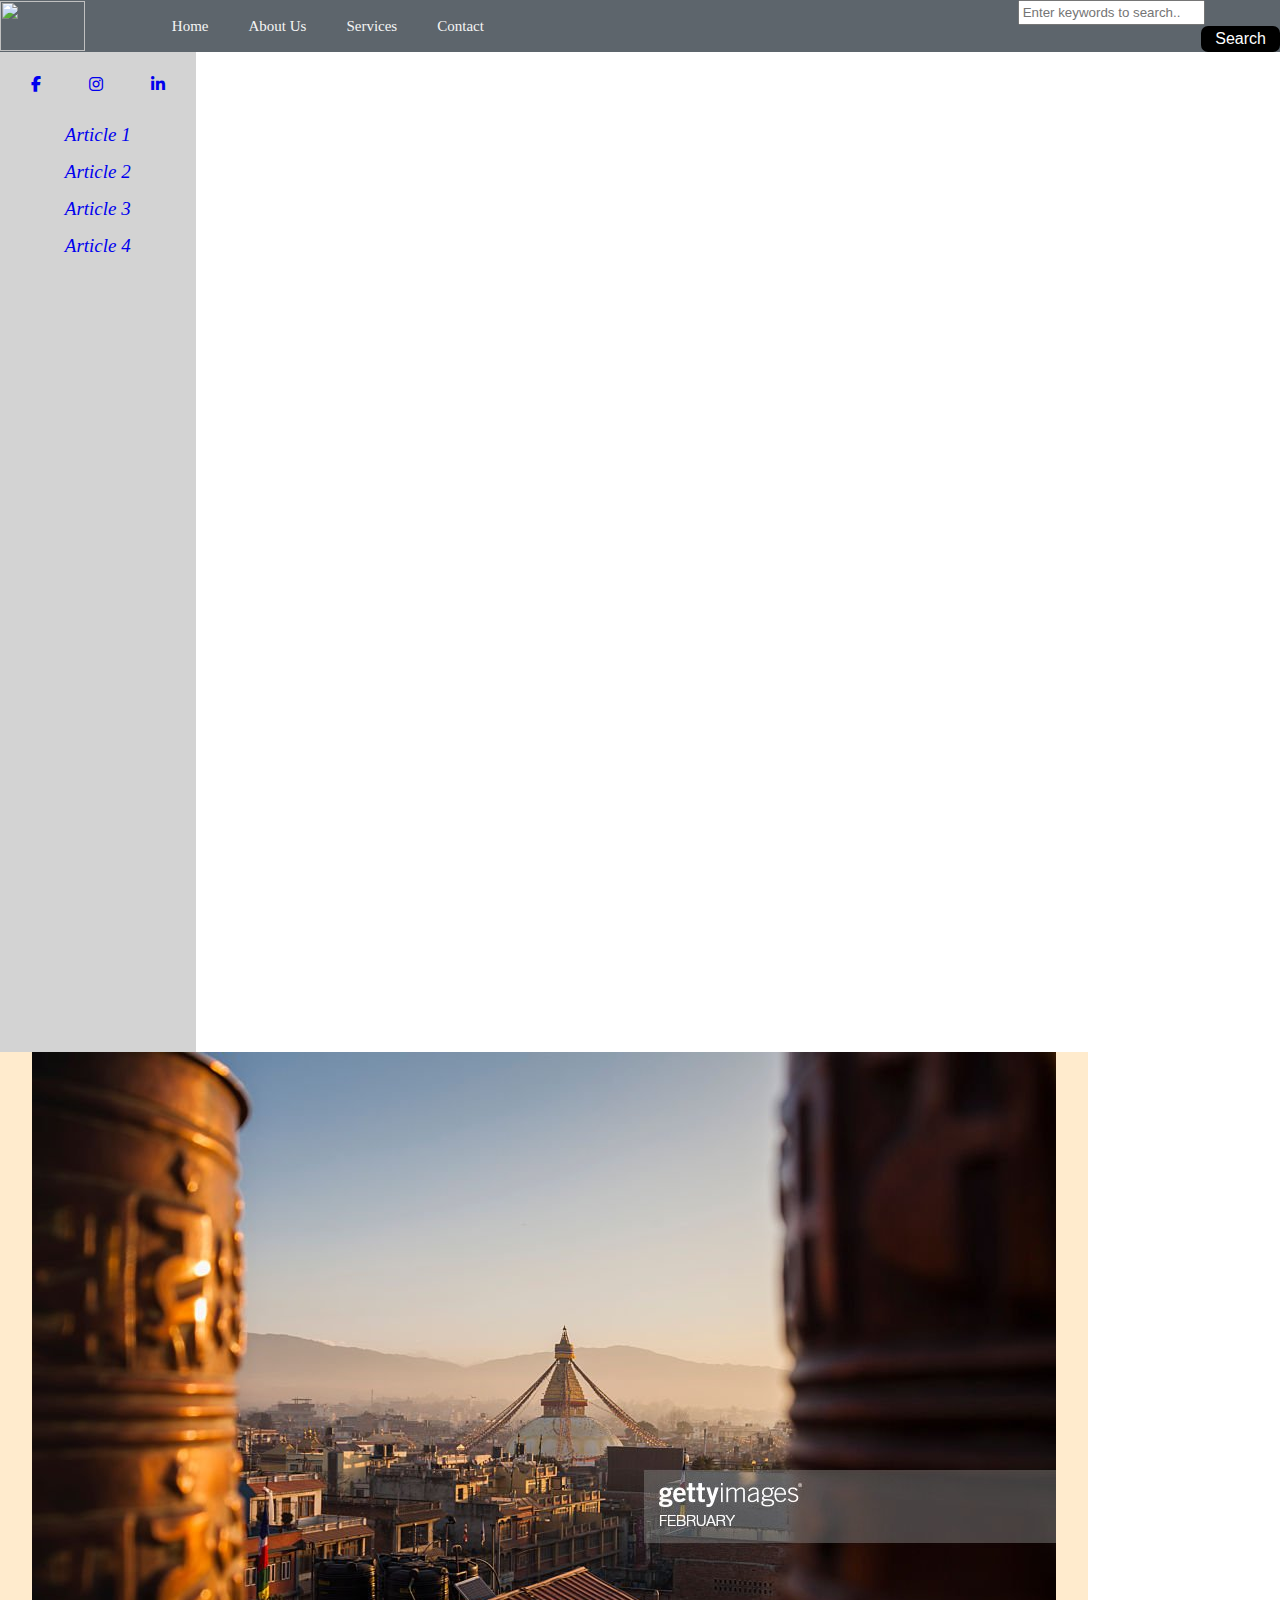
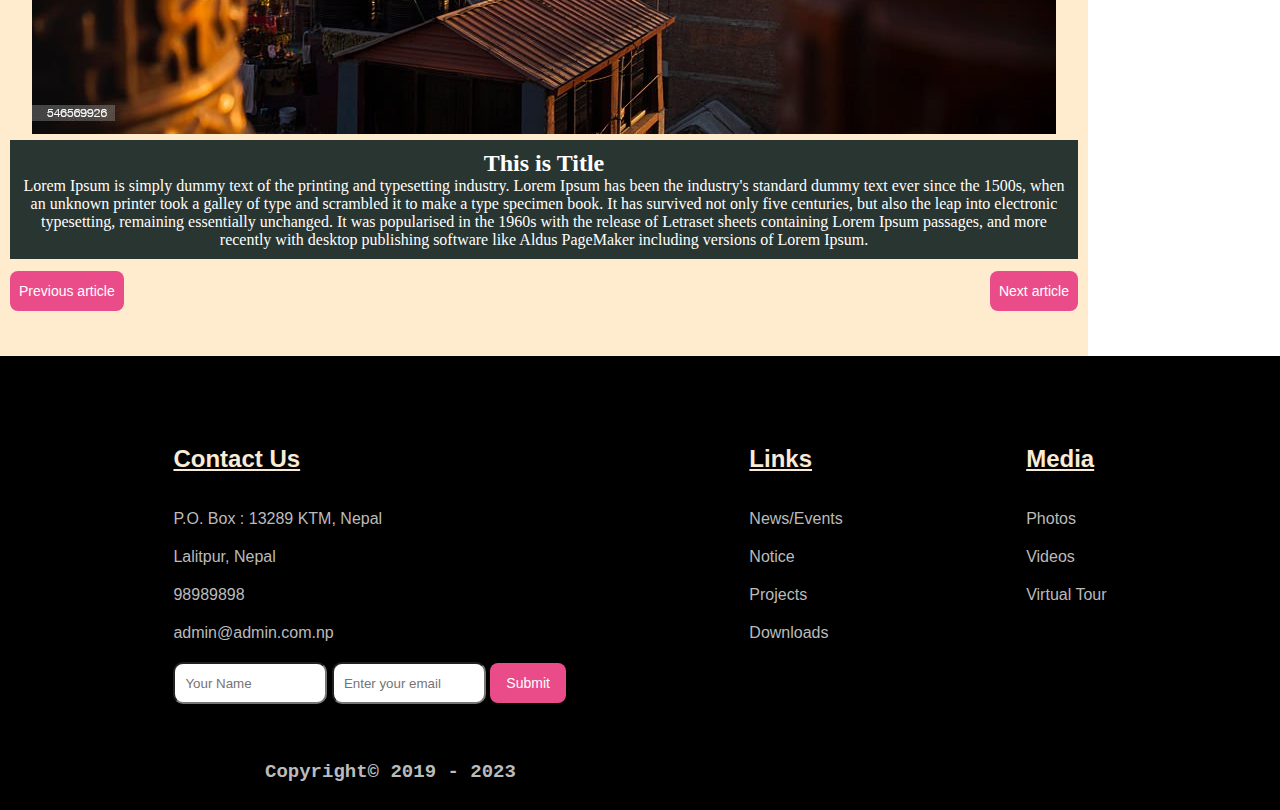
==== index.html @ 2f74d11d "first commit" ====
<!DOCTYPE html>
<html lang="en">
<head>
    <meta charset="UTF-8">
    <meta http-equiv="X-UA-Compatible" content="IE=edge">
    <meta name="viewport" content="width=device-width, initial-scale=1.0">
    <title>Index</title>
    <link rel="stylesheet" href="style.css">
    <link rel="stylesheet" href="https://cdnjs.cloudflare.com/ajax/libs/font-awesome/6.4.0/css/all.min.css">
</head>
<body>
    <header>
        <div class="header">
            <div class="logo"><img src="https://png.pngtree.com/png-clipart/20201208/original/pngtree-red-and-black-logo-png-image_5517319.jpg" height="50" width="85" alt="" /></div>      
            <nav>
                    <ul>
                        <li><a href="index.html">Home</a></li>
                        <li><a href="abtus.html">About Us</a></li>
                        <li><a href="#">Services</a></li>
                        <li><a href="#">Contact</a></li>
                    </ul>    
            </nav>
            <div class="search-container">
                <form action="">
                   <div class="searchbox"><input type="text" placeholder="Enter keywords to search.." ></div>
                    <button type="submit" class="searchbtn">Search</button>
                </form>
            </div>
        </div>
    </header>
    <div class="main">
        <aside class="sidebar">
            <div>
                <a href="https://www.facebook.com/"><i class="fab fa-facebook-f"></i></a>
                <a href="https://www.instagram.com/"><i class="fab fa-instagram"></i></a>
                <a href="https://www.facebook.com/"><i class="fab fa-linkedin-in"></i></a>
            </div>
            <ul>
                <li><a href="index.html">Article 1</a></li>
                <li><a href="#">Article 2</a></li>
                <li><a href="#">Article 3</a></li>
                <li><a href="#">Article 4</a></li>
            </ul>
        </aside>
        <section class="content">
            <article>
                <div class="banner">
                    <img src="images/banner.jpg"> 
                </div>
                <div class="about">
                    <h2>This is Title</h2>
                        <p>Lorem Ipsum is simply dummy text of the printing and typesetting industry. Lorem Ipsum has been the industry's standard dummy text ever since the 1500s, when an unknown
                            printer took a galley of type and scrambled it to make a type specimen book. It has survived not only five centuries, but also the leap 
                            into electronic typesetting, remaining essentially unchanged. It was popularised in the 1960s with the release of Letraset sheets containing 
                            Lorem Ipsum passages, and more recently with desktop publishing software like Aldus PageMaker including versions of Lorem Ipsum.
                        </p>
                </div>   
                <div class="otherart">
                    <button type="button" class="articlebtn" id="prevart">Previous article</button>
                    <button type="button" class="articlebtn" id="nextart">Next article</button>
                </div>
            </article>
        </section>
    </div>
    
        <footer class="site-footer">
            <div class="foot-container">
                <div class="foot-row">
                    <div class="foot-col">
                        <h2>Contact Us</h2>
                        <ul>
                            <li>P.O. Box : 13289 KTM, Nepal</li>
                            <li>Lalitpur, Nepal</li>
                            <li>98989898</li>
                            <li>admin@admin.com.np</li>
                        </ul>
                         <div class="foot-form">   
                            <form action="" method="post">
                                <input type="text" name="name" id="name" placeholder="Your Name" class="foot-input">
                                <input type="email" name="email" id="email" placeholder="Enter your email" class="foot-input">
                                <input type="submit" name="submit" id="submit" class="articlebtn">
                            </form>
                        </div>
                    </div>    
                    <div class="foot-col">
                        <h2>Links</h2>
                        <ul>
                            <li><a href="#">News/Events</a></li> 
                            <li><a href="#">Notice</a></li>
                            <li><a href="#">Projects</a></li> 
                            <li><a href="#">Downloads</a></li>
                        </ul>
                    </div> 
                    <div class="foot-col">
                        <h2>Media</h2>
                        <ul>
                            <li><a href="#">Photos</a></li>
                            <li><a href="#">Videos</a></li>
                            <li><a href="#">Virtual Tour</a></li>
                        </ul>
                    </div>
            </div>
            </div>
            <div class="copyright">
                <strong> Copyright© 2019 - 2023</strong>
            </div>
        </footer>

<!-- 
        <footer class="site-footer">
            <div class="footer">
                <div class="custom-widget-wrapper">
                    <div class="contact custom-col-width">
                        <h2>Contact Us</h2>
                        <ul>
                            <li>P.O. Box : 13289 KTM, Nepal</li>
                            <li>Lalitpur, Nepal</li>
                            <li>98989898</li>
                            <li>admin@admin.com.np</li>
                        </ul>
                        <form action="" method="post">
                            <input type="text" name="name" id="name" placeholder="Your Name">
                            <input type="email" name="email" id="email" placeholder="Enter your email">
                            <input type="submit" name="submit" id="submit">
                        </form>
                    </div>    
                    <div class="links custom-col-width">
                        <h2>Links</h2>
                        <ul>
                            <li><a href="#">News/Events</a></li> 
                            <li><a href="#">Notice</a></li>
                            <li><a href="#">Projects</a></li> 
                            <li><a href="#">Downloads</a></li>
                        </ul>
                    </div> 
                    <div class="media custom-col-width">
                        <h2>Media</h2>
                        <ul>
                            <li>Photos</li>
                            <li>Videos</li>
                            <li>Virtual Tour</li>
                        </ul>
                    </div>
                <br>
                <div class="copyright">
                    <strong> Copyright© 2019 - 2023</strong>
                </div>
            </div>
        </footer> -->
    
</body>
</html>
---- style.css ----
*, body{
    margin: 0;
    padding: 0;
}
/* .about-body{
    font-family: 'Courier New', Courier, monospace;
} */
ul{
	list-style: none;
}
.custom-col-width::after,
.custom-col-width::before,
.site-footer::after,
.site-footer::before{
    content: "";
    clear: both;
    display: table;
  }
.header {
    font-size: 15px;
    color:wheat;
    display: flex;
    background: rgb(93 101 108 );
    align-items: center;
}
.logo{
    float: left;
    width: 6%;
    height: 50px;
}
nav {
    width: 75%;
}
nav ul{
    display: flex;
    float: left;
    padding: 12px 75px;
}
nav ul li a{
    display: block;
    color: whitesmoke;
    text-decoration: none;
    padding: 0 20px;
}
nav ul li a:hover{
    background: #dddddd;
    color: black;
    border-radius: 7px;
}
nav ul li a:active {
    background-color: #2196F3;
    color: white;
  }
  .searchbox input[type="text"] {
    padding: 3px;
}   
 .searchbox {
    float: left;
    border: none;
    font-size: 17px;
    cursor: text;
    padding: 0px 2px 1px 0px;
  }
 .searchbtn {
    float: right;
    font-size: 17px;
    border: none;
    cursor: pointer;
    background-color: black;
    color: white;
    padding: 4px 14px;
    text-align: center;
    text-decoration: none;
    font-size: 16px;
    margin: 1px 2 px;
    border-radius: 7px;
  }
  
 .searchbtn:hover {
    color: #895f5f;
    background-color: #fff;
  }
aside.sidebar {
    width: 12%;
    background: lightgray;
    padding: 14px 21px;
    height: 108vh;
    float: left;
    clear: both;
}
.sidebar ul{
    font-size: 19px;
    font-style: oblique;
    text-align: center;
    padding-top: 20px;
}
.sidebar ul li{   
    padding-bottom: 15px;
}
.sidebar ul li a{
    text-decoration: none;
    padding: 0px 40px;
}
.sidebar ul li a.active {
    background-color: #293531;
    color: white;
}
.sidebar ul li a:hover:not(.active){
        background-color: #555;
        color: white;
      }

.sidebar div {
    display: flex;
    margin: 10px;
    padding: 0px -22px;
    justify-content: space-between;
}
.content {
    background:blanchedalmond;
    float: left;
    width: calc(100% - 48px);
    width: 85%;
    padding-bottom: 45px;
}
.otherart{
    padding:10px;
}
#prevart {
    padding: 9px;
    float: left;
}
#nextart{
    padding: 9px;
    float: right;
}
.banner{
    text-align: center;
    clear: both;
} 
.about {
    padding: 10px;
    margin: 2px 10px;
    background-color: #293531 ;
    color: white;
    text-align: center;
}  
.about-body {
    font-family: system-ui, -apple-system, BlinkMacSystemFont, 'Segoe UI', Roboto, Oxygen, Ubuntu, Cantarell, 'Open Sans', 'Helvetica Neue', sans-serif;
}
.about-banner {
    background: aliceblue;
}
.display-1 {
    text-align: center;
    padding: 50px;
    font-size: 38px;
}
h3.display-2 {
    text-align: center;
}
.about-container{
    max-width: 90%;
    margin: 0 auto;
}
.about-item{
    display: flex;
    flex-wrap: nowrap;
    margin: 35px 8px;

}
.custom-col-6{
    width: 50%;
    padding: 5px;
    font-size: 16px;
    text-align: justify;
}
.custom-col-6 h3{
    color: #145889;
    text-align: center;
    padding: 15px;
    font-size: 28px;
}
.custom-col-6 p{
    padding: 0px 25px;
    text-align: justify;
    color: #757575;
}
.custom-col-6 img{
    padding: 4px 120px
}

.about-item:nth-child(2n+2) .col-abtus-text{
    order: 2;
    text-align: center;
}

.foot-row {
    font-family: sans-serif;
    display: flex;
    justify-content: space-evenly;
    background-size: cover;
    background-color:black;
}
.foot-col{
    padding: 10px;
    color: #bbbbbb;
}
.foot-form{
    padding:10px 0px 20px 0px;
}
.foot-input{
    border-radius: 10px;
    height: 28px;
    width: 140px;
    padding: 5px;
}
.foot-input::placeholder{
    padding-left: 5px;
}
.foot-col h2{
    padding: 79px 0px 27px 0px;
    color: antiquewhite;
    text-decoration: underline;
}
.foot-col ul li{
    padding: 10px 0px;
}
.foot-col ul li a{
	font-size: 16px;
	text-transform: capitalize;
	color: #ffffff;
	text-decoration: none;
	font-weight: 300;
	color: #bbbbbb;
	display: block;
	transition: all 0.3s ease;
}
.foot-col ul li a:hover{
	color: #ffffff;
	padding-left: 8px;
}
.copyright{
    font-family: 'Courier New', Courier, monospace;
    font-size: 19px;
    background-color: black;
    color: #bbbbbb;
    text-align: left;
    padding: 27px 265px;
}

.articlebtn {
  background-color: #EA4C89;
  border-radius: 8px;
  border-style: none;
  box-sizing: border-box;
  color: #FFFFFF;
  cursor: pointer;
  display: inline-block;
  font-family: "Haas Grot Text R Web", "Helvetica Neue", Helvetica, Arial, sans-serif;
  font-size: 14px;
  font-weight: 500;
  height: 40px;
  line-height: 20px;
  list-style: none;
  margin: 0;
  outline: none;
  padding: 10px 16px;
  position: relative;
  text-align: center;
  text-decoration: none;
  transition: color 100ms;
  vertical-align: baseline;
  user-select: none;
  -webkit-user-select: none;
  touch-action: manipulation;
}

.articlebtn:hover,
.articlebtn:focus {
  background-color: #F082AC;
}
.submitbtn {
  background-color: #FFFFFF;
  border: 0;
  border-radius: 10px;
  box-sizing: border-box;
  color: #111827;
  font-family: "Inter var",ui-sans-serif,system-ui,-apple-system,system-ui,"Segoe UI",Roboto,"Helvetica Neue",Arial,"Noto Sans",sans-serif,"Apple Color Emoji","Segoe UI Emoji","Segoe UI Symbol","Noto Color Emoji";
  font-size: .875rem;
  font-weight: 600;
  line-height: 7px;
  padding: .75rem 1rem;
  text-align: center;
  text-decoration: none #D1D5DB solid;
  text-decoration-thickness: auto;
  box-shadow: 0 1px 3px 0 rgba(0, 0, 0, 0.1), 0 1px 2px 0 rgba(0, 0, 0, 0.06);
  cursor: pointer;
  user-select: none;
  -webkit-user-select: none;
  touch-action: manipulation;
}

.submitbtn:hover {
  background-color: rgb(249,250,251);
}

.submitbtn:focus {
  outline: 2px solid transparent;
  outline-offset: 2px;
}
.submitbtn:focus-visible {
  box-shadow: none;
}
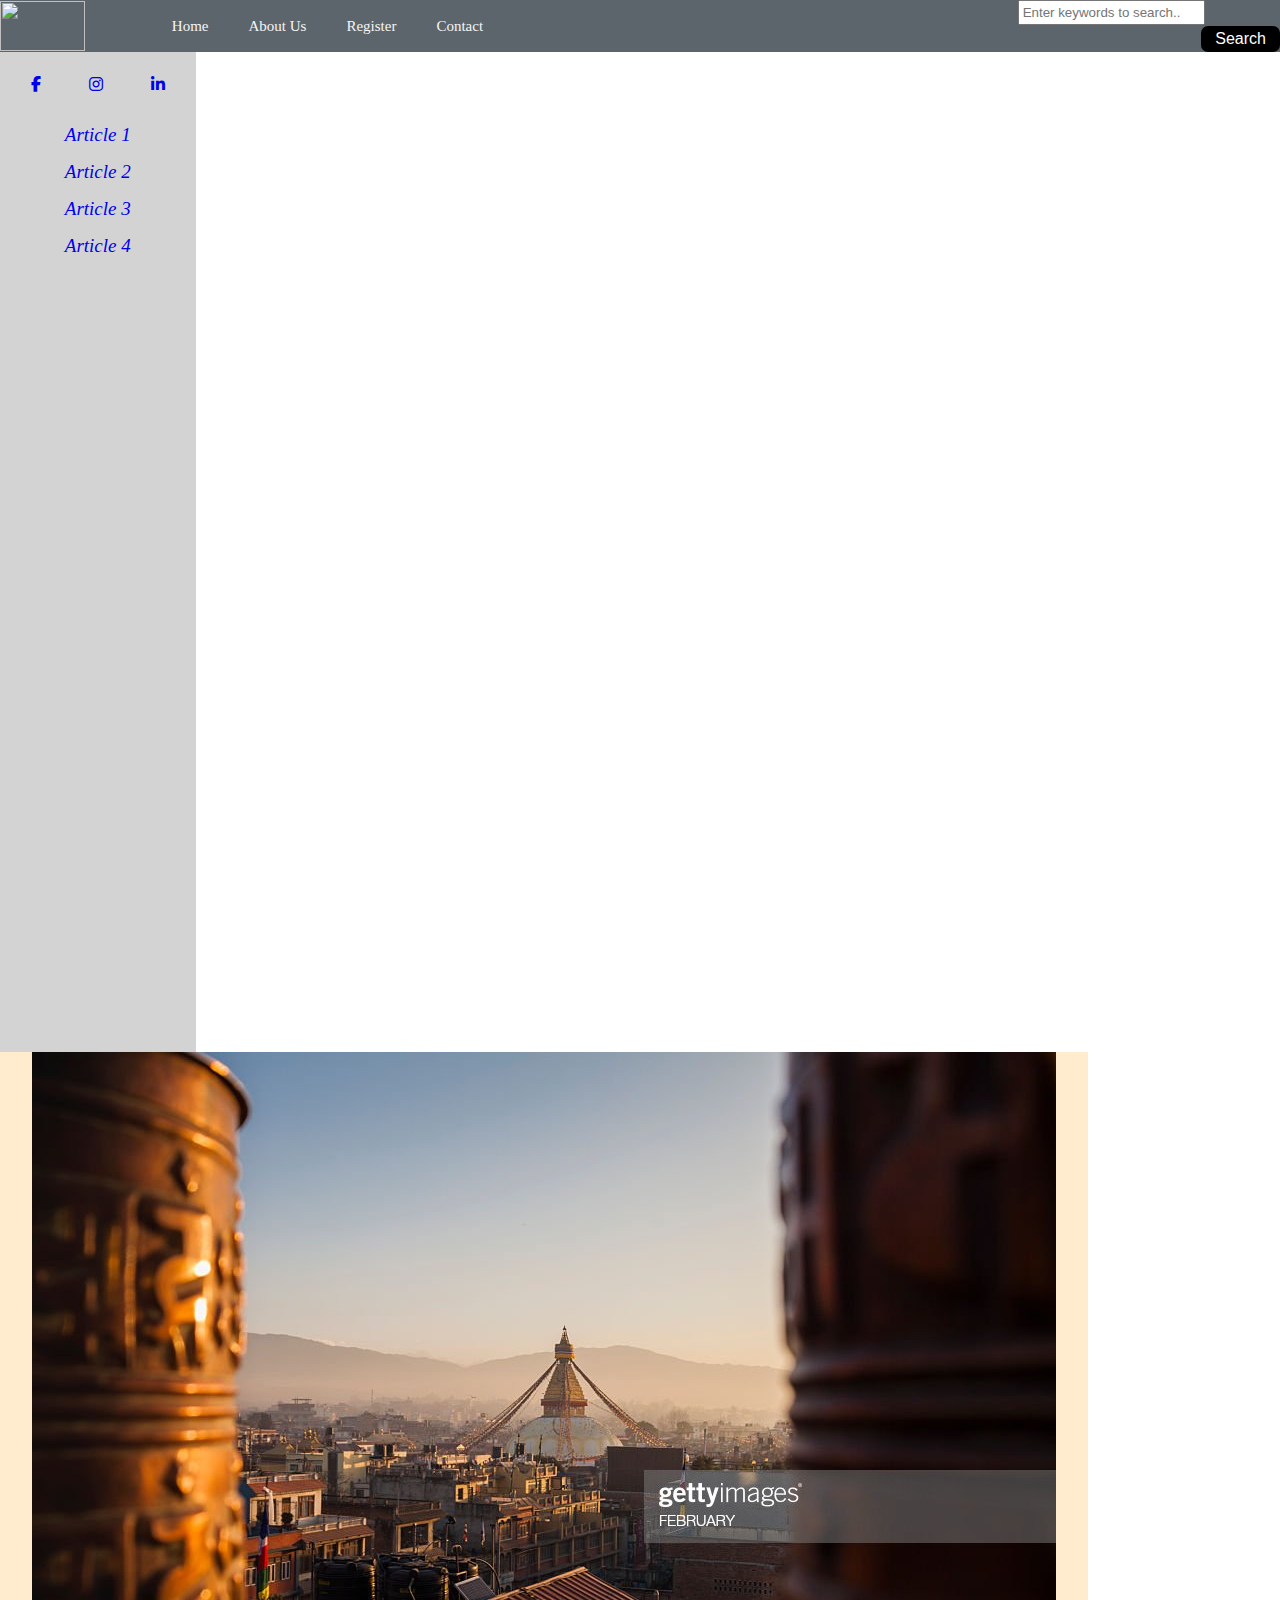
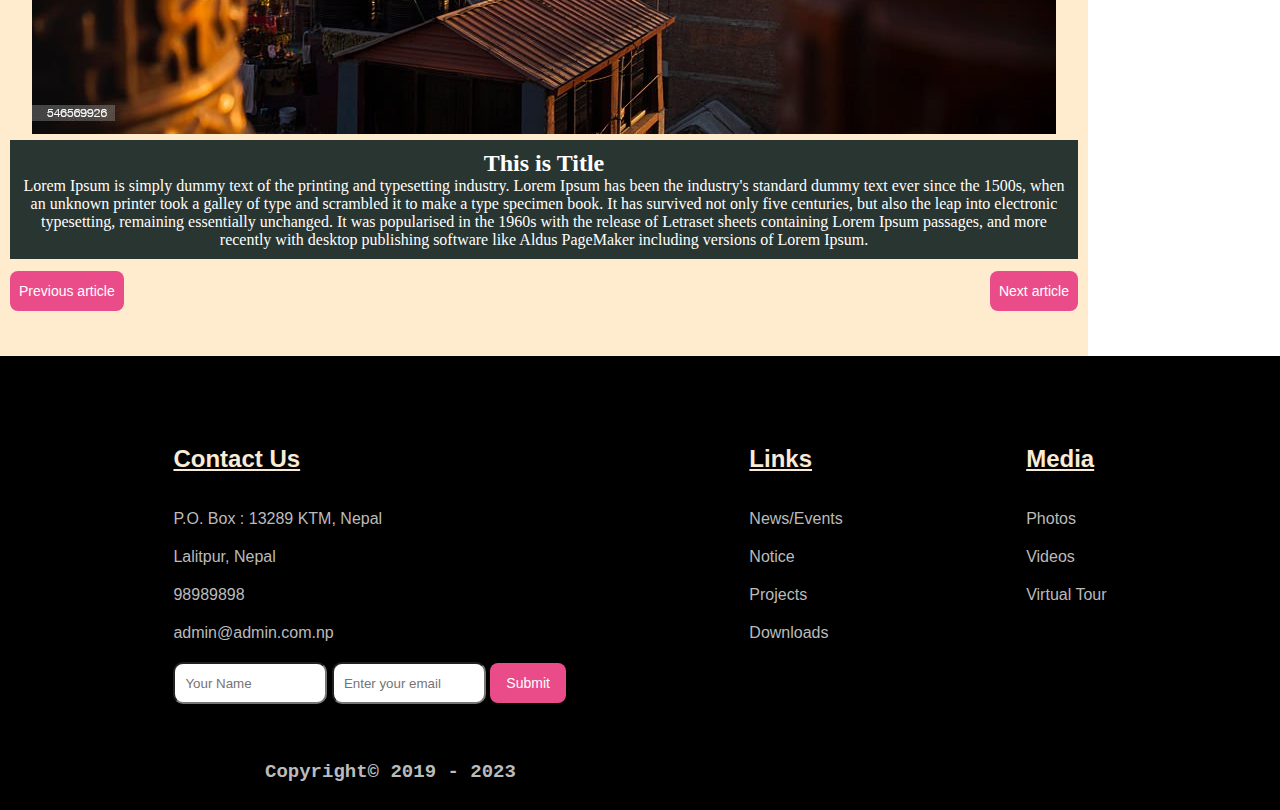
==== commit 802b67d6: "added register page with validations" ====
--- a/index.html
+++ b/index.html
@@ -16,7 +16,7 @@
                     <ul>
                         <li><a href="index.html">Home</a></li>
                         <li><a href="abtus.html">About Us</a></li>
-                        <li><a href="#">Services</a></li>
+                        <li><a href="register.html">Register</a></li>
                         <li><a href="#">Contact</a></li>
                     </ul>    
             </nav>
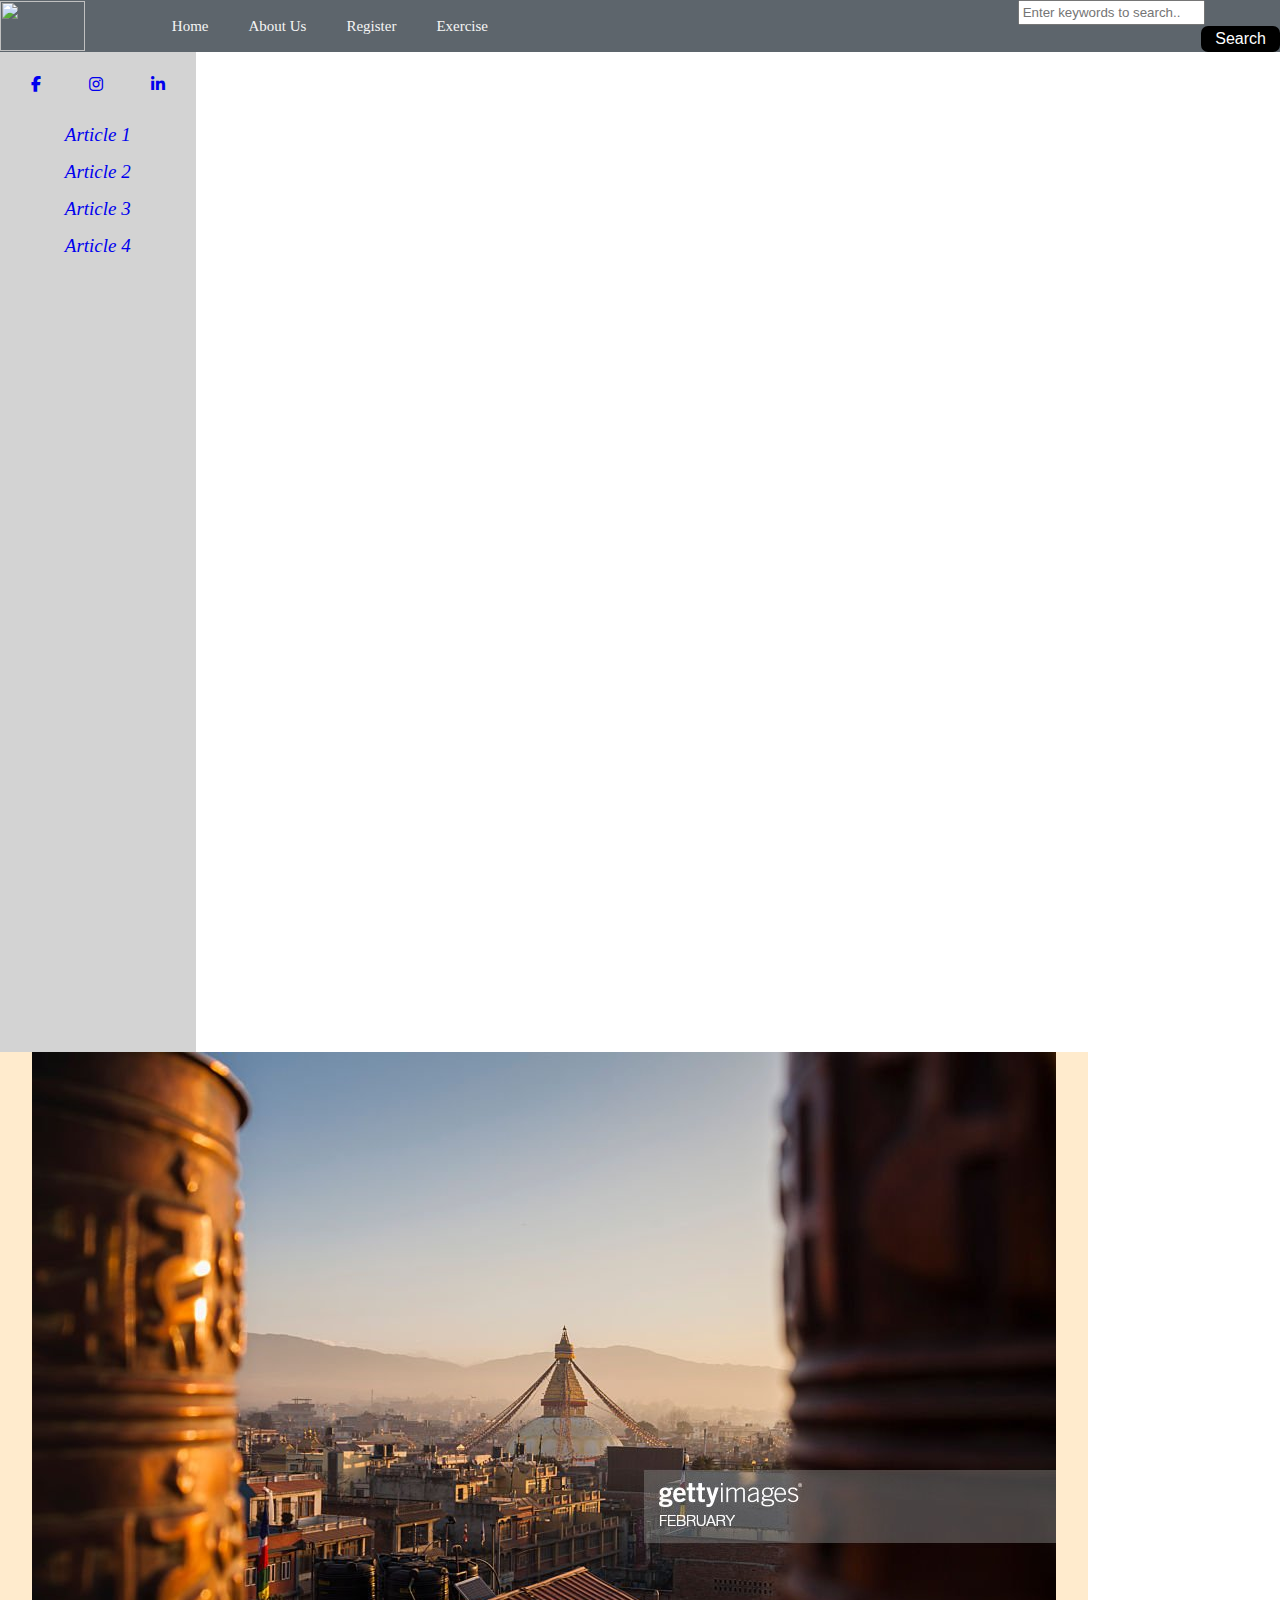
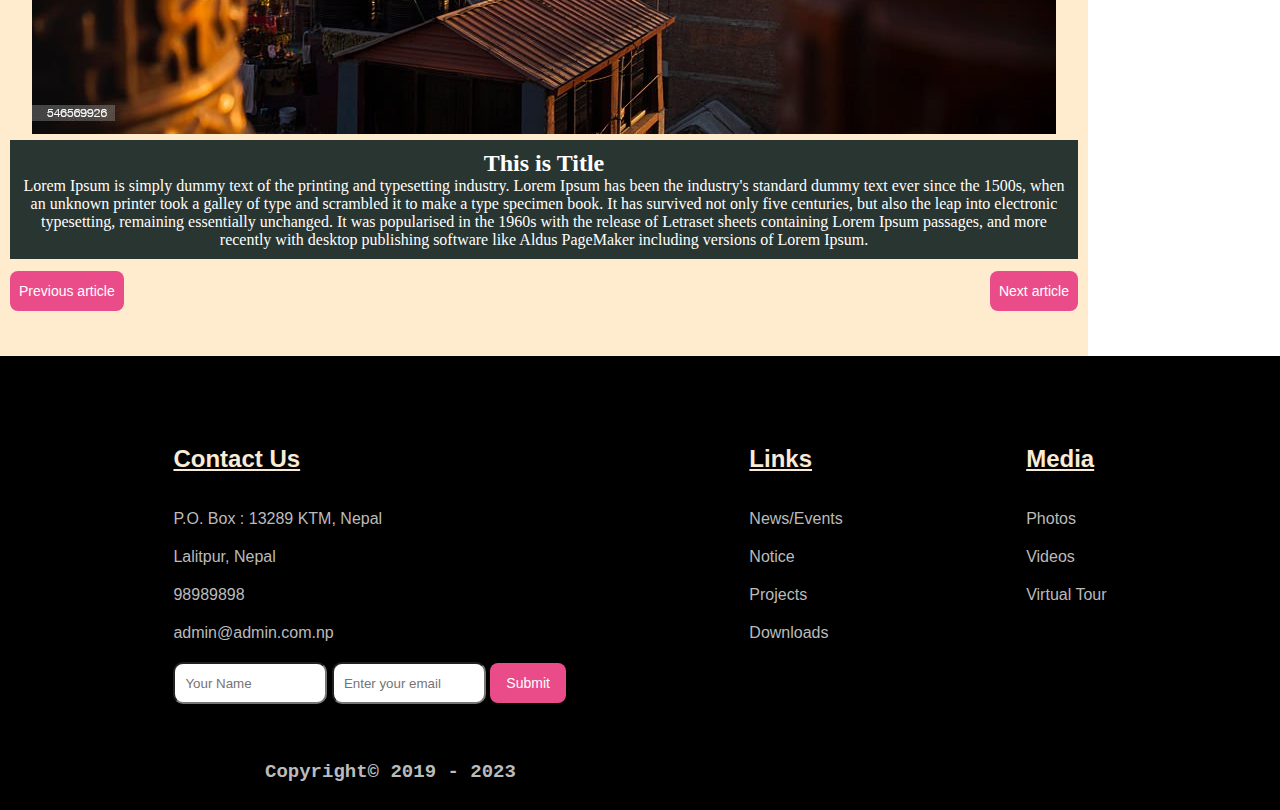
==== commit 89ab50fd: "some javascript practice" ====
--- a/index.html
+++ b/index.html
@@ -17,7 +17,7 @@
                         <li><a href="index.html">Home</a></li>
                         <li><a href="abtus.html">About Us</a></li>
                         <li><a href="register.html">Register</a></li>
-                        <li><a href="#">Contact</a></li>
+                        <li><a href="exercise.html">Exercise</a></li>
                     </ul>    
             </nav>
             <div class="search-container">
@@ -105,48 +105,5 @@
                 <strong> Copyright© 2019 - 2023</strong>
             </div>
         </footer>
-
-<!-- 
-        <footer class="site-footer">
-            <div class="footer">
-                <div class="custom-widget-wrapper">
-                    <div class="contact custom-col-width">
-                        <h2>Contact Us</h2>
-                        <ul>
-                            <li>P.O. Box : 13289 KTM, Nepal</li>
-                            <li>Lalitpur, Nepal</li>
-                            <li>98989898</li>
-                            <li>admin@admin.com.np</li>
-                        </ul>
-                        <form action="" method="post">
-                            <input type="text" name="name" id="name" placeholder="Your Name">
-                            <input type="email" name="email" id="email" placeholder="Enter your email">
-                            <input type="submit" name="submit" id="submit">
-                        </form>
-                    </div>    
-                    <div class="links custom-col-width">
-                        <h2>Links</h2>
-                        <ul>
-                            <li><a href="#">News/Events</a></li> 
-                            <li><a href="#">Notice</a></li>
-                            <li><a href="#">Projects</a></li> 
-                            <li><a href="#">Downloads</a></li>
-                        </ul>
-                    </div> 
-                    <div class="media custom-col-width">
-                        <h2>Media</h2>
-                        <ul>
-                            <li>Photos</li>
-                            <li>Videos</li>
-                            <li>Virtual Tour</li>
-                        </ul>
-                    </div>
-                <br>
-                <div class="copyright">
-                    <strong> Copyright© 2019 - 2023</strong>
-                </div>
-            </div>
-        </footer> -->
-    
 </body>
 </html>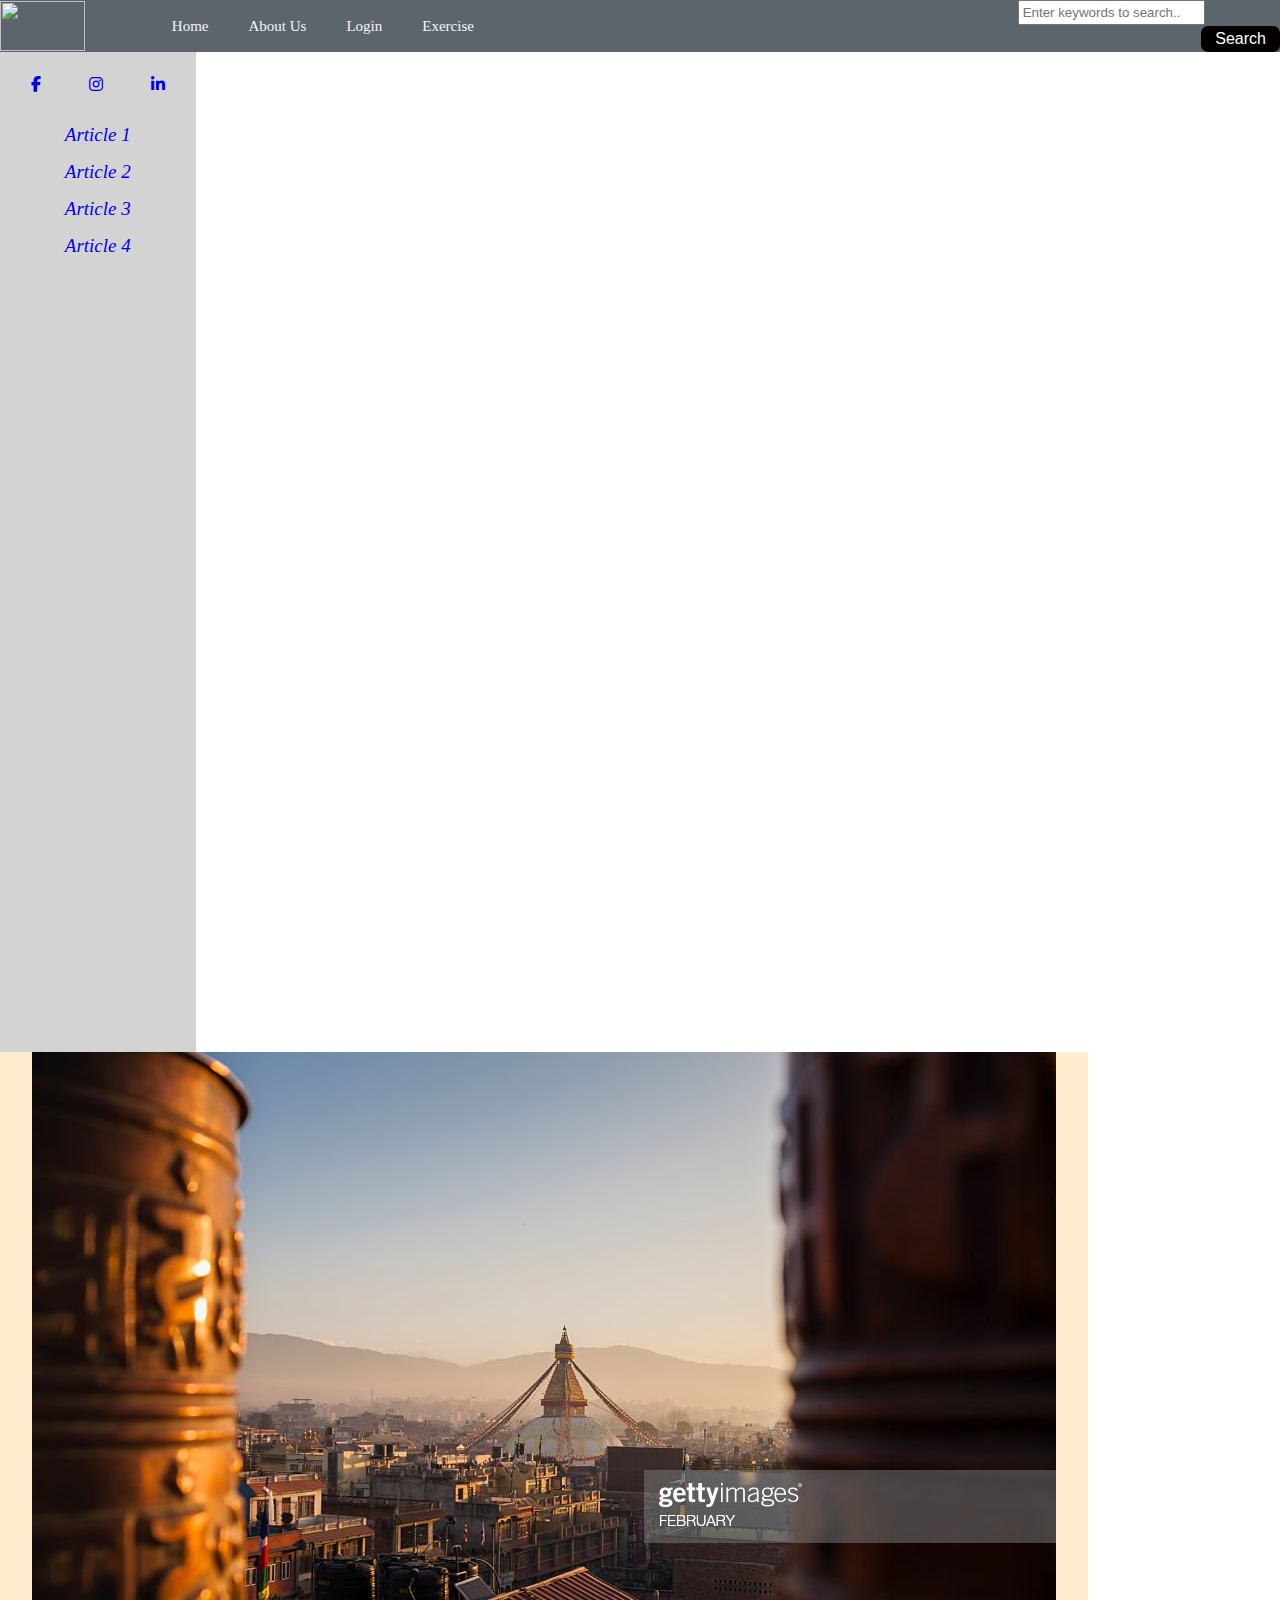
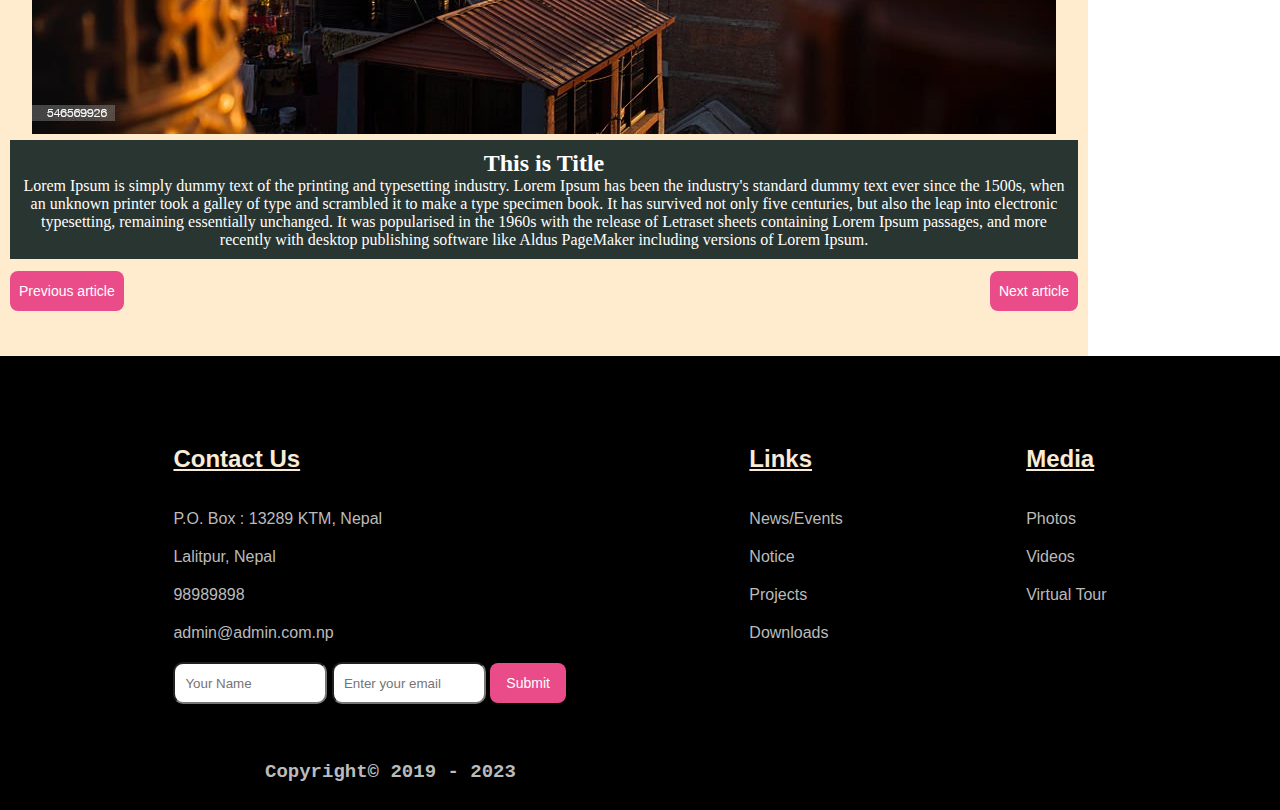
==== commit d1bfecf4: "added login from locally stored email password" ====
--- a/index.html
+++ b/index.html
@@ -16,7 +16,7 @@
                     <ul>
                         <li><a href="index.html">Home</a></li>
                         <li><a href="abtus.html">About Us</a></li>
-                        <li><a href="register.html">Register</a></li>
+                        <li><a href="login.html">Login</a></li>
                         <li><a href="exercise.html">Exercise</a></li>
                     </ul>    
             </nav>
